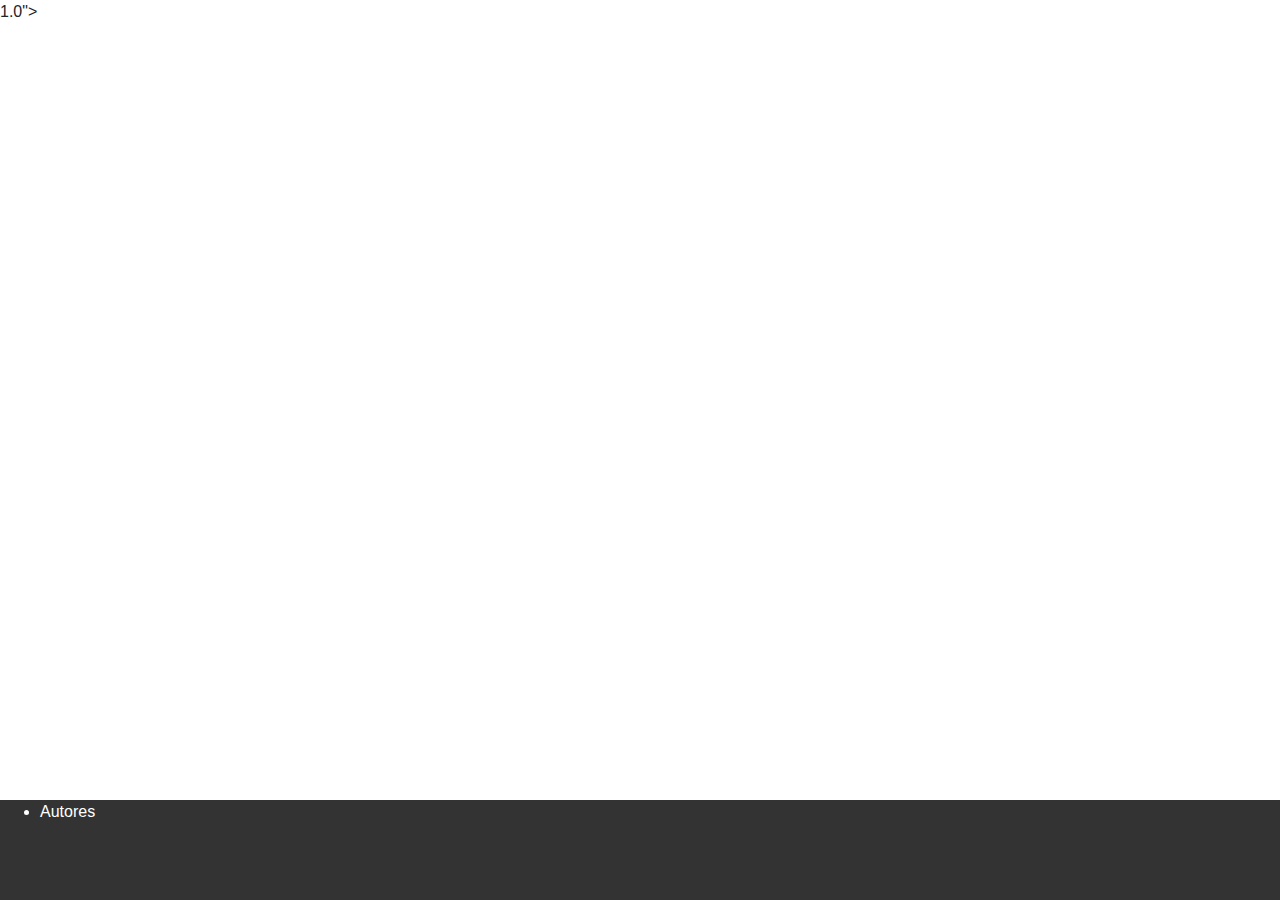
==== biografia.html @ 720c1e4b "resolviendo conflictos" ====
<!DOCTYPE html>
<html lang="en">
<head>
    <meta charset="UTF-8">
    <meta http-equiv="X-UA-Compatible" content="IE=edge">
    <meta name="viewport" content="width=device-width, initial-scale=1.0">
    <link rel="stylesheet" href="css/css.css">
    <link rel="stylesheet" href="https://cdn.jsdelivr.net/npm/bootstrap@4.3.1/dist/css/bootstrap.min.css" integrity="sha384-ggOyR0iXCbMQv3Xipma34MD+dH/1fQ784/j6cY/iJTQUOhcWr7x9JvoRxT2MZw1T" crossorigin="anonymous">
    <script src="https://code.jquery.com/jquery-3.3.1.slim.min.js" integrity="sha384-q8i/X+965DzO0rT7abK41JStQIAqVgRVzpbzo5smXKp4YfRvH+8abtTE1Pi6jizo" crossorigin="anonymous"></script>
    <script src="https://cdn.jsdelivr.net/npm/popper.js@1.14.7/dist/umd/popper.min.js" integrity="sha384-UO2eT0CpHqdSJQ6hJty5KVphtPhzWj9WO1clHTMGa3JDZwrnQq4sF86dIHNDz0W1" crossorigin="anonymous"></script>
    <script src="https://cdn.jsdelivr.net/npm/bootstrap@4.3.1/dist/js/bootstrap.min.js" integrity="sha384-JjSmVgyd0p3pXB1rRibZUAYoIIy6OrQ6VrjIEaFf/nJGzIxFDsf4x0xIM+B07jRM" crossorigin="anonymous"></script>
    <title>Biografia</title>1.0">
</head>
<body>
    <footer>
        <ul>
            <li><a>Autores</a></li>
          </ul>
    </footer>
</body>
</html>
---- css/css.css ----
nav {
    background-color: #333;
    height: 50px;
  }


footer {
  background-color: #333;
  color: #fff;
  height: 100px;
  position: absolute;
  bottom: 0;
  left: 0;
  width: 100%;
}
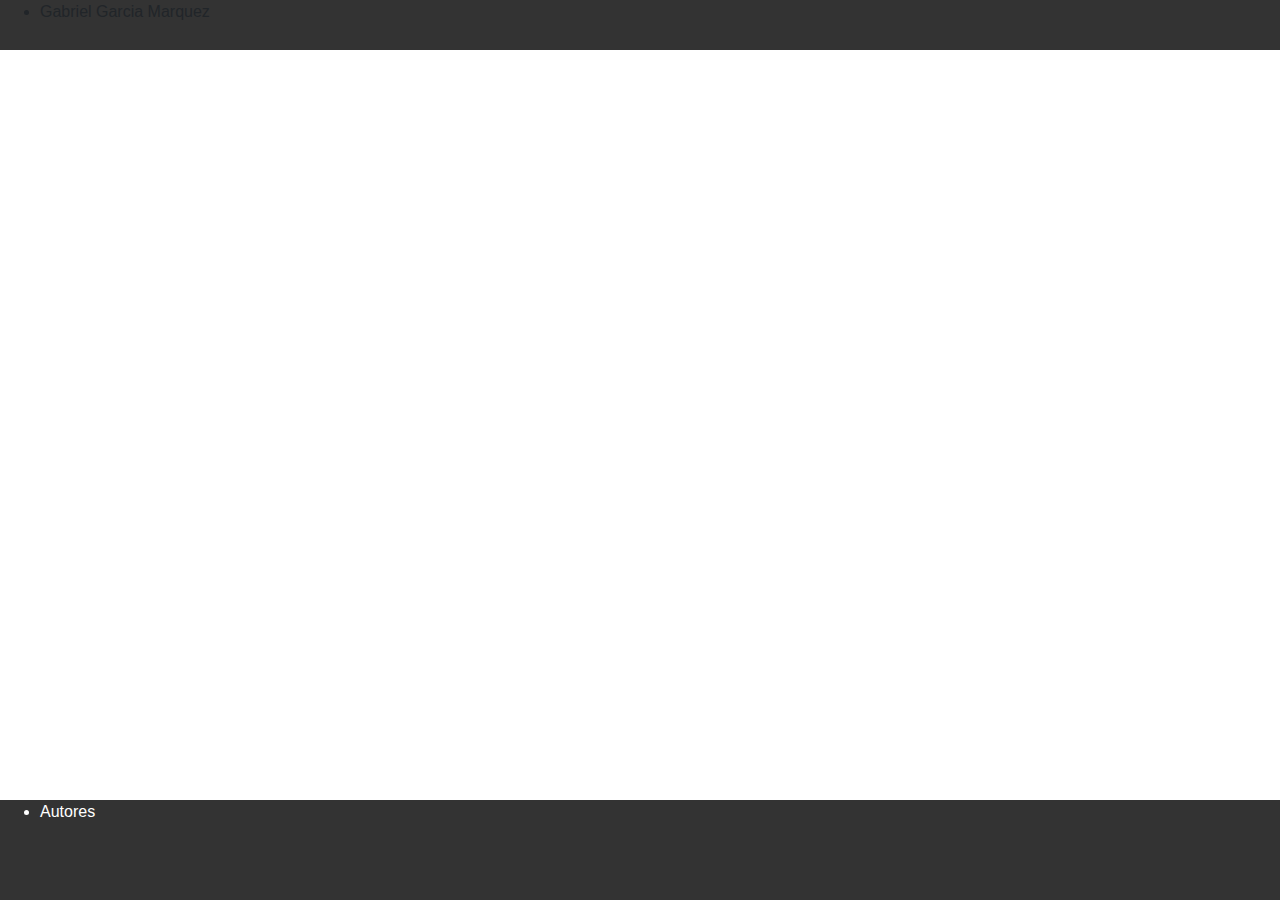
==== commit 562a5269: "resolviendo conflictos" ====
--- a/biografia.html
+++ b/biografia.html
@@ -9,9 +9,14 @@
     <script src="https://code.jquery.com/jquery-3.3.1.slim.min.js" integrity="sha384-q8i/X+965DzO0rT7abK41JStQIAqVgRVzpbzo5smXKp4YfRvH+8abtTE1Pi6jizo" crossorigin="anonymous"></script>
     <script src="https://cdn.jsdelivr.net/npm/popper.js@1.14.7/dist/umd/popper.min.js" integrity="sha384-UO2eT0CpHqdSJQ6hJty5KVphtPhzWj9WO1clHTMGa3JDZwrnQq4sF86dIHNDz0W1" crossorigin="anonymous"></script>
     <script src="https://cdn.jsdelivr.net/npm/bootstrap@4.3.1/dist/js/bootstrap.min.js" integrity="sha384-JjSmVgyd0p3pXB1rRibZUAYoIIy6OrQ6VrjIEaFf/nJGzIxFDsf4x0xIM+B07jRM" crossorigin="anonymous"></script>
-    <title>Biografia</title>1.0">
+    <title>Biografia</title>
 </head>
 <body>
+    <nav>
+        <ul>
+          <li><a>Gabriel Garcia Marquez</a></li>
+        </ul>
+    </nav>
     <footer>
         <ul>
             <li><a>Autores</a></li>
--- a/css/css.css
+++ b/css/css.css
@@ -12,4 +12,16 @@
   bottom: 0;
   left: 0;
   width: 100%;
+}
+
+.boton-1{
+  font-size:20px;
+  font-family:Verdana,Helvetica;
+  color:white;
+  text-align: center;
+  align-content: center;
+  background:red;
+  border:0px;
+  width:130px;
+  height:30px;
 }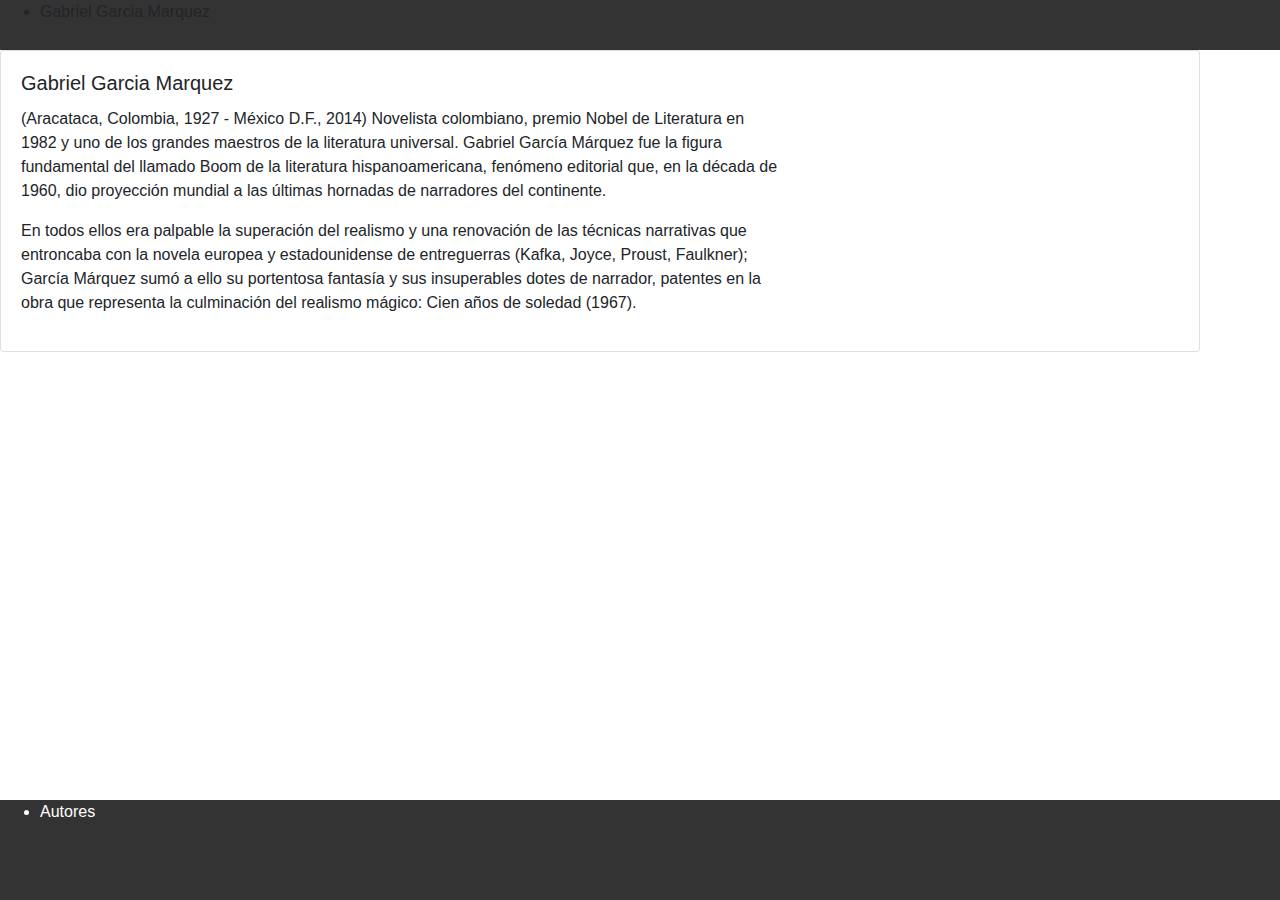
==== commit 84c31213: "Arreglo de conflictos v1" ====
--- a/biografia.html
+++ b/biografia.html
@@ -22,5 +22,24 @@
             <li><a>Autores</a></li>
           </ul>
     </footer>
+    <section>
+        <div class="card mb-3" style="max-width: 1200px;">
+            <div class="row no-gutters">
+              <div class="col-md-8">
+                <div class="card-body">
+                  <h5 class="card-title">Gabriel Garcia Marquez</h5>
+                    <p class="card-text">(Aracataca, Colombia, 1927 - México D.F., 2014) Novelista colombiano, premio Nobel de Literatura en 1982 y uno de los grandes maestros de la literatura universal. Gabriel García Márquez fue la figura fundamental del llamado Boom de la literatura hispanoamericana, fenómeno editorial que, en la década de 1960, dio proyección mundial a las últimas hornadas de narradores del continente.</p>
+                    <p>
+
+                    </p>                        
+                    <p>En todos ellos era palpable la superación del realismo y una renovación de las técnicas narrativas que entroncaba con la novela europea y estadounidense de entreguerras (Kafka, Joyce, Proust, Faulkner); García Márquez sumó a ello su portentosa fantasía y sus insuperables dotes de narrador, patentes en la obra que representa la culminación del realismo mágico: Cien años de soledad (1967).</p>
+                 </div>
+              </div>
+              <div class="col-md-3">
+                <img src="imagenes/garcia_marquez_gabriel.jpg" class="card-img" alt="">
+              </div>
+            </div>
+          </div>
+    </section>
 </body>
 </html>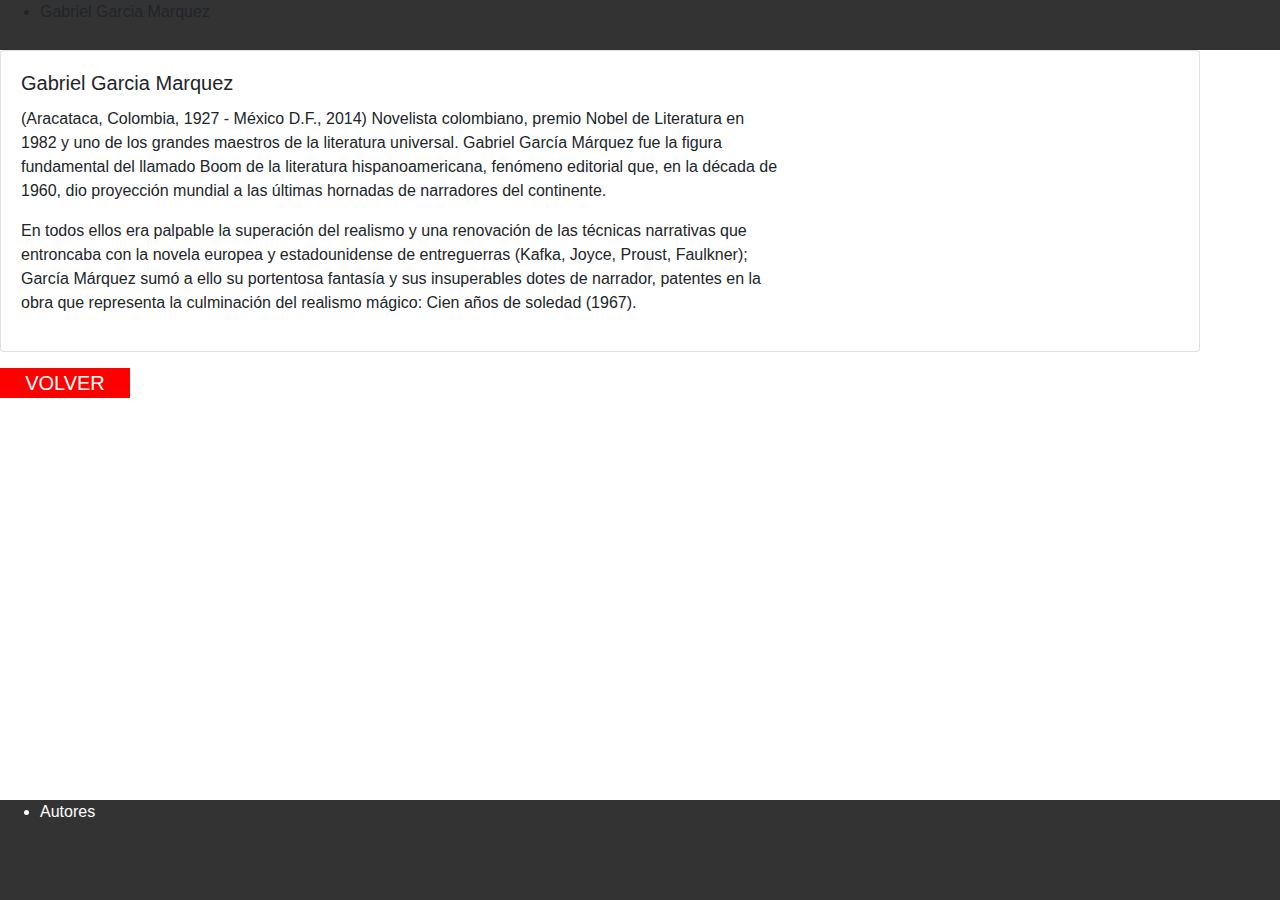
==== commit de386e01: "Agregando boton de volver a la pagina 2" ====
--- a/biografia.html
+++ b/biografia.html
@@ -40,6 +40,10 @@
               </div>
             </div>
           </div>
+
+          <div>
+            <a href="index.html" type="button" class="boton-1">VOLVER</a>
+          </div>
     </section>
 </body>
 </html>--- a/css/css.css
+++ b/css/css.css
@@ -24,4 +24,15 @@
   border:0px;
   width:130px;
   height:30px;
+}
+.boton-2{
+  font-size:20px;
+  font-family:Verdana,Helvetica;
+  color:white;
+  text-align: center;
+  align-content: center;
+  background:red;
+  border:0px;
+  width:130px;
+  height:30px;
 }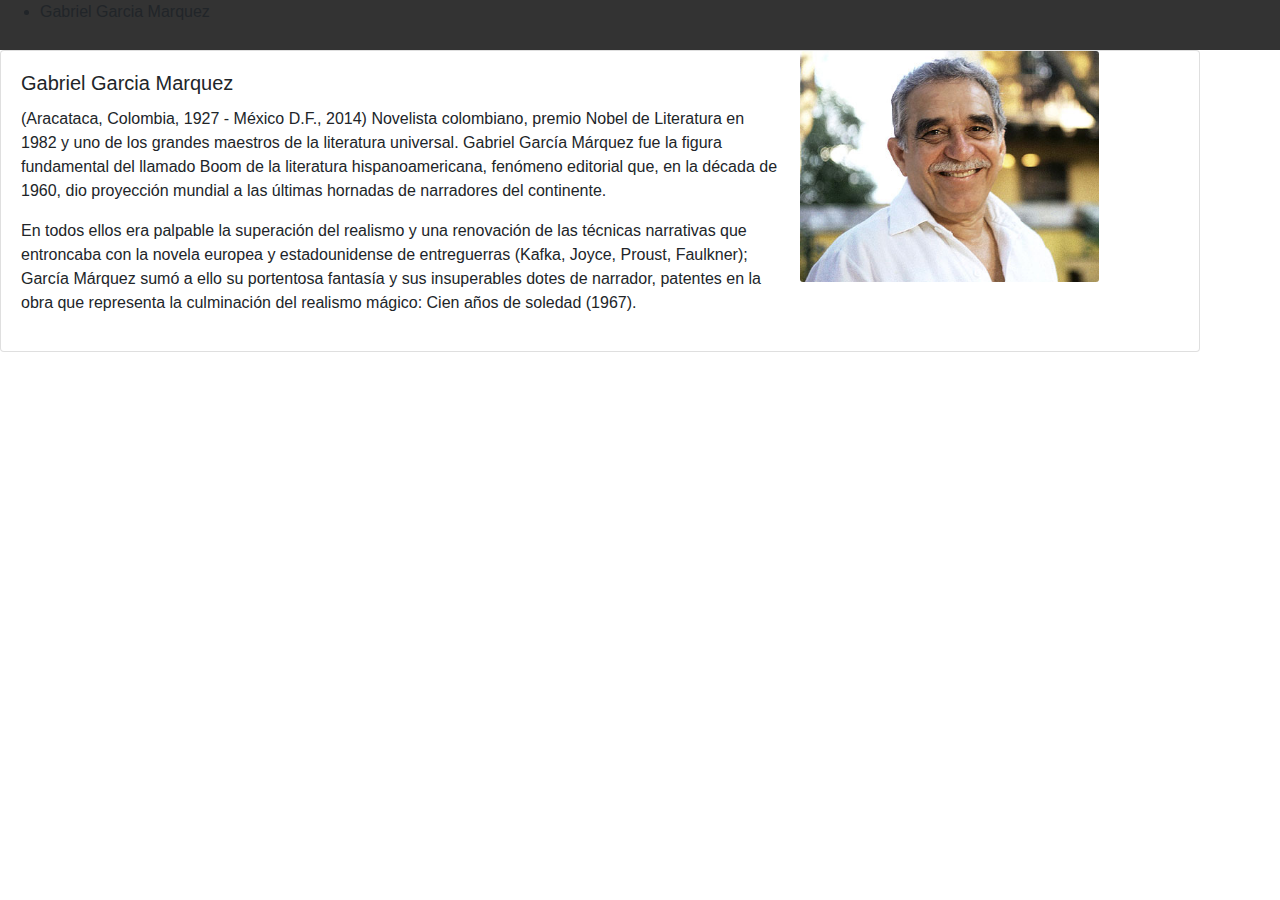
==== commit 647fe1ec: "Card Bieografia" ====
--- a/biografia.html
+++ b/biografia.html
@@ -17,11 +17,6 @@
           <li><a>Gabriel Garcia Marquez</a></li>
         </ul>
     </nav>
-    <footer>
-        <ul>
-            <li><a>Autores</a></li>
-          </ul>
-    </footer>
     <section>
         <div class="card mb-3" style="max-width: 1200px;">
             <div class="row no-gutters">
@@ -40,10 +35,6 @@
               </div>
             </div>
           </div>
-
-          <div>
-            <a href="index.html" type="button" class="boton-1">VOLVER</a>
-          </div>
     </section>
 </body>
 </html>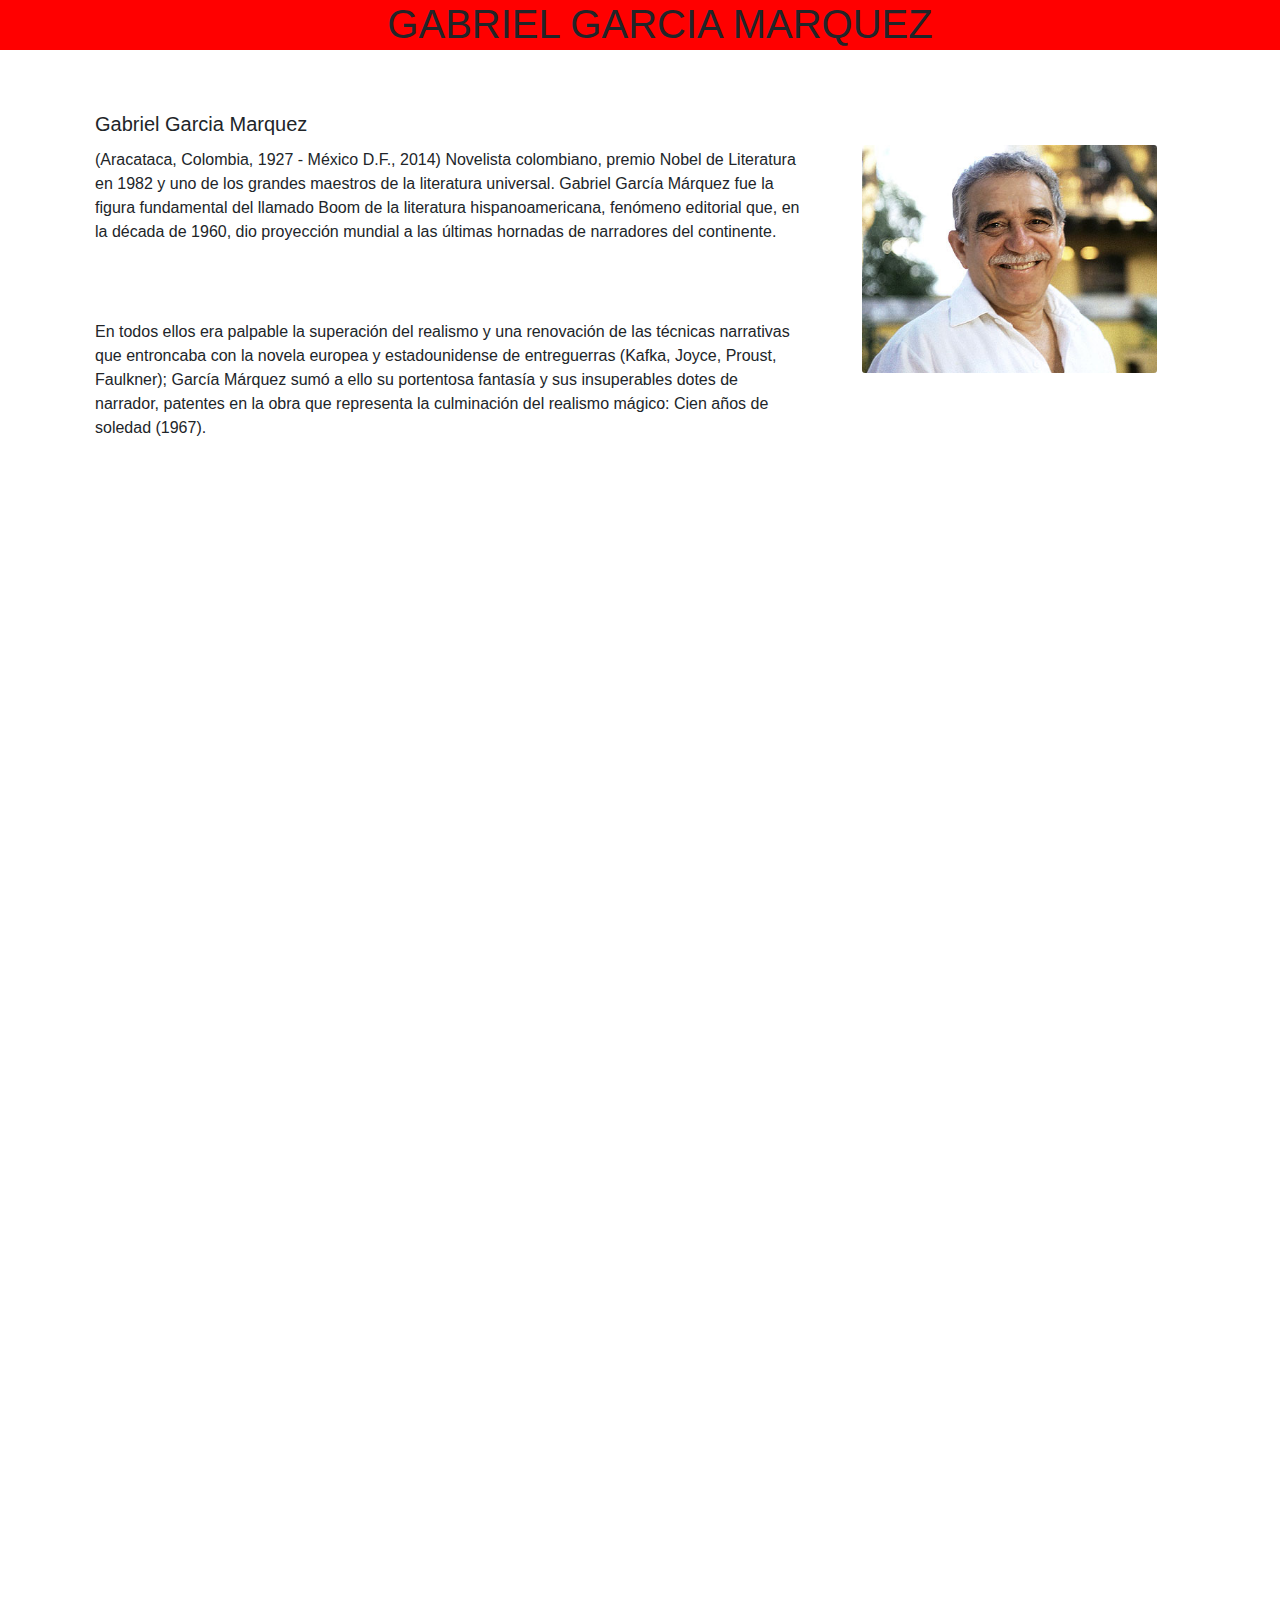
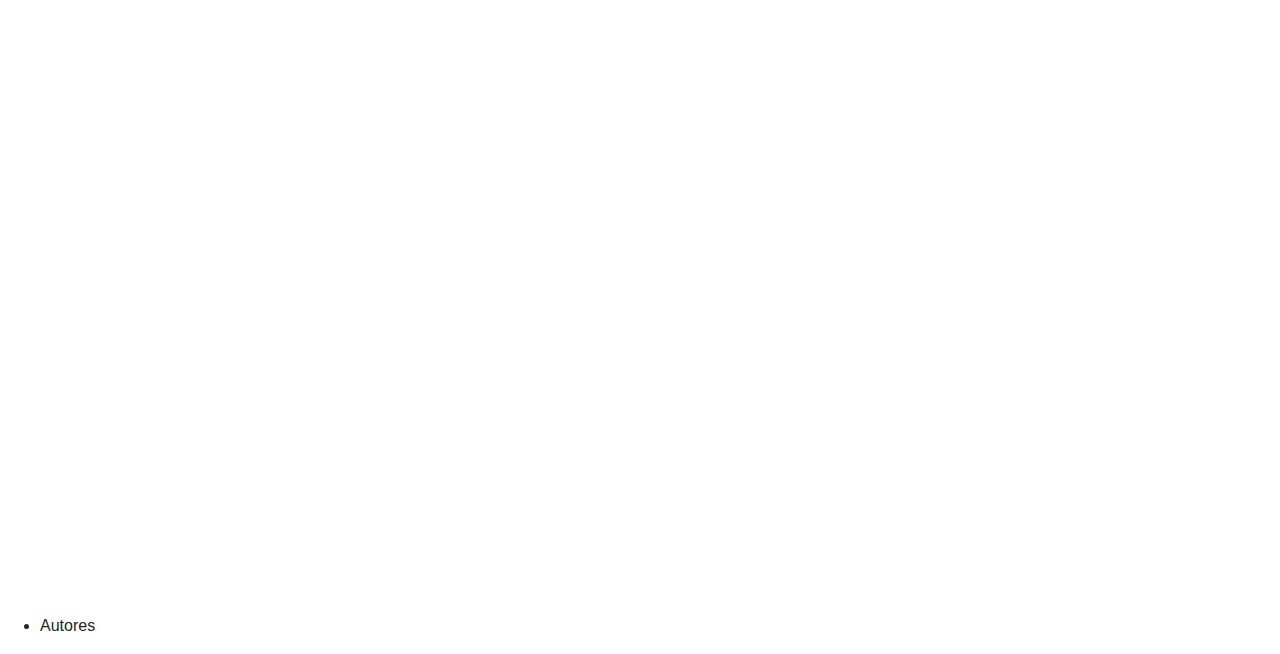
==== commit 6178c197: "estilos pestaña 2" ====
--- a/biografia.html
+++ b/biografia.html
@@ -13,19 +13,19 @@
 </head>
 <body>
     <nav>
-        <ul>
-          <li><a>Gabriel Garcia Marquez</a></li>
-        </ul>
+        <ul> 
+          <H1> GABRIEL GARCIA MARQUEZ</H1>
+         </ul>
     </nav>
     <section>
-        <div class="card mb-3" style="max-width: 1200px;">
+        <div class="margen">
+        <div class="card-mb-3" >
             <div class="row no-gutters">
               <div class="col-md-8">
                 <div class="card-body">
                   <h5 class="card-title">Gabriel Garcia Marquez</h5>
                     <p class="card-text">(Aracataca, Colombia, 1927 - México D.F., 2014) Novelista colombiano, premio Nobel de Literatura en 1982 y uno de los grandes maestros de la literatura universal. Gabriel García Márquez fue la figura fundamental del llamado Boom de la literatura hispanoamericana, fenómeno editorial que, en la década de 1960, dio proyección mundial a las últimas hornadas de narradores del continente.</p>
                     <p>
-
                     </p>                        
                     <p>En todos ellos era palpable la superación del realismo y una renovación de las técnicas narrativas que entroncaba con la novela europea y estadounidense de entreguerras (Kafka, Joyce, Proust, Faulkner); García Márquez sumó a ello su portentosa fantasía y sus insuperables dotes de narrador, patentes en la obra que representa la culminación del realismo mágico: Cien años de soledad (1967).</p>
                  </div>
@@ -35,6 +35,12 @@
               </div>
             </div>
           </div>
+        </div>
     </section>
 </body>
+<footer>
+    <ul>
+        <li><a>Autores</a></li>
+      </ul>
+</footer>
 </html>--- a/css/css.css
+++ b/css/css.css
@@ -1,18 +1,12 @@
 nav {
-    background-color: #333;
+    background-color: red;
     height: 50px;
+    font-size:large;
+    font-weight: lighter;
+    text-align: center;
+    text-size-adjust:9px;  
+    border-color:black;
   }
-
-
-footer {
-  background-color: #333;
-  color: #fff;
-  height: 100px;
-  position: absolute;
-  bottom: 0;
-  left: 0;
-  width: 100%;
-}
 
 .boton-1{
   font-size:20px;
@@ -24,15 +18,45 @@
   border:0px;
   width:130px;
   height:30px;
+  border: #333;
+  
 }
-.boton-2{
-  font-size:20px;
-  font-family:Verdana,Helvetica;
-  color:white;
-  text-align: center;
-  align-content: center;
-  background:red;
-  border:0px;
-  width:130px;
-  height:30px;
-}+
+.card-mb-3{
+  padding-top: 20pt;
+  padding-right: 10px;
+  padding-bottom: 80%;
+  padding-left: 60px;
+  
+
+}
+
+.col-md-3{
+  padding-top: 40pt;
+  padding-right: 20px;
+  padding-bottom: 70%;
+  padding-left: 6cm
+}
+
+.card-text,p {
+  padding-bottom: 3%;
+  padding-right:1cm
+}
+
+.margen{
+  border-top-width: 10px;
+  border-right-width: 1em;
+  border-bottom-width: thick;
+  border-left-width: thin;
+}
+
+section{
+  margin-top: 15px;
+  margin-right: 15px;
+  margin-bottom: 15px;
+  margin-left: 15px;
+  
+}
+
+
+  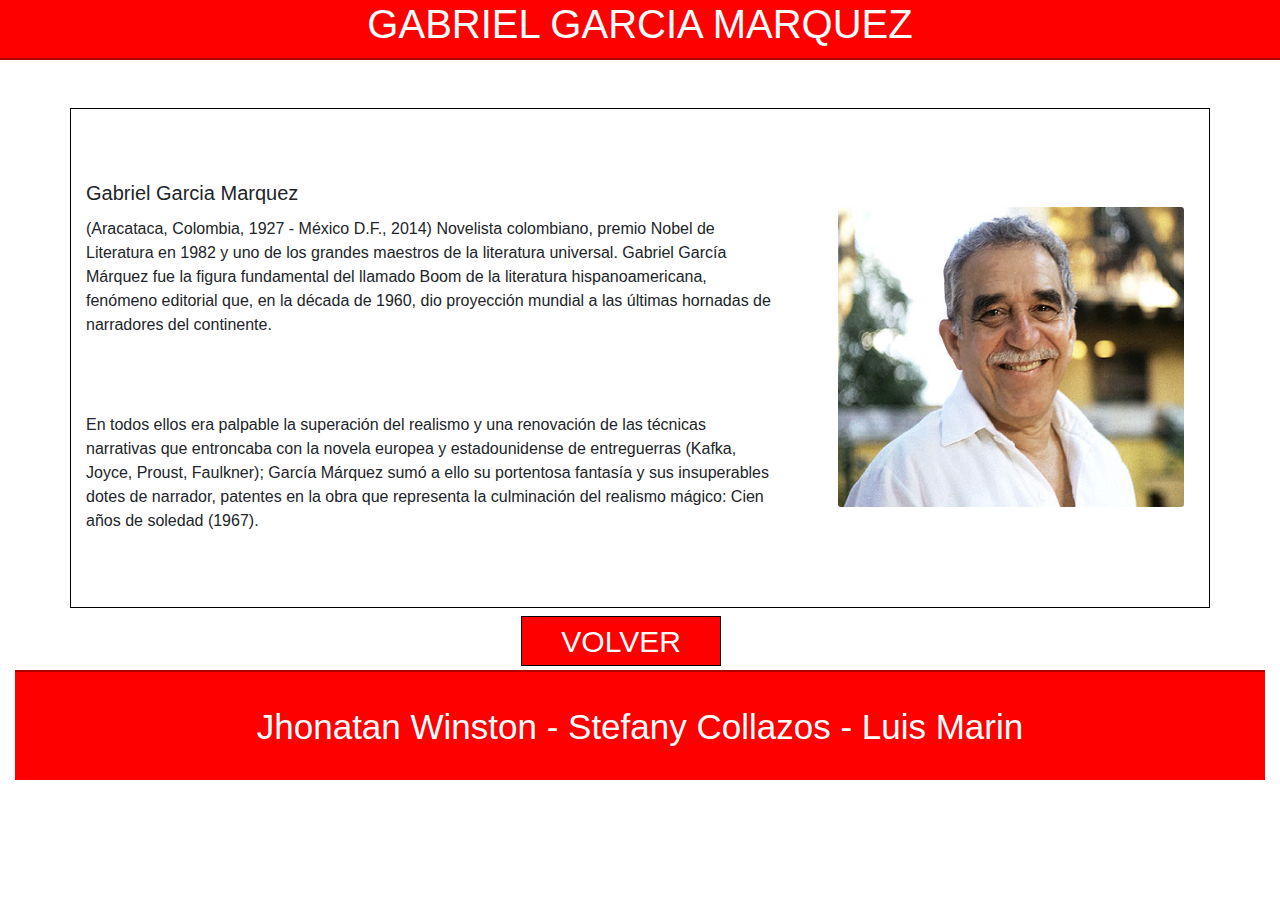
==== commit 6b6e128f: "ajuste de conflictos" ====
--- a/biografia.html
+++ b/biografia.html
@@ -17,12 +17,13 @@
           <H1> GABRIEL GARCIA MARQUEZ</H1>
          </ul>
     </nav>
-    <section>
-        <div class="margen">
+    <section class="section">
+      <main class="container my-5">
         <div class="card-mb-3" >
             <div class="row no-gutters">
               <div class="col-md-8">
                 <div class="card-body">
+                  <br>
                   <h5 class="card-title">Gabriel Garcia Marquez</h5>
                     <p class="card-text">(Aracataca, Colombia, 1927 - México D.F., 2014) Novelista colombiano, premio Nobel de Literatura en 1982 y uno de los grandes maestros de la literatura universal. Gabriel García Márquez fue la figura fundamental del llamado Boom de la literatura hispanoamericana, fenómeno editorial que, en la década de 1960, dio proyección mundial a las últimas hornadas de narradores del continente.</p>
                     <p>
@@ -30,17 +31,23 @@
                     <p>En todos ellos era palpable la superación del realismo y una renovación de las técnicas narrativas que entroncaba con la novela europea y estadounidense de entreguerras (Kafka, Joyce, Proust, Faulkner); García Márquez sumó a ello su portentosa fantasía y sus insuperables dotes de narrador, patentes en la obra que representa la culminación del realismo mágico: Cien años de soledad (1967).</p>
                  </div>
               </div>
-              <div class="col-md-3">
+              <div class="col-md-4">
                 <img src="imagenes/garcia_marquez_gabriel.jpg" class="card-img" alt="">
               </div>
-            </div>
-          </div>
-        </div>
+            </div>       
+          </div>          
+      </main>
+      <div class="boton-container-2">
+        <p id="centrado">
+          <a href="index.html" type="button" class="boton-2">VOLVER</a>
+        </p>
+    </div >
+      <footer class="mt-auto">
+        <ul>
+            <li><a>Jhonatan Winston - Stefany Collazos - Luis Marin</a></li>
+          </ul>
+      </footer>
     </section>
+    
 </body>
-<footer>
-    <ul>
-        <li><a>Autores</a></li>
-      </ul>
-</footer>
 </html>--- a/css/css.css
+++ b/css/css.css
@@ -1,62 +1,165 @@
-nav {
-    background-color: red;
-    height: 50px;
-    font-size:large;
-    font-weight: lighter;
-    text-align: center;
-    text-size-adjust:9px;  
-    border-color:black;
-  }
-
-.boton-1{
-  font-size:20px;
-  font-family:Verdana,Helvetica;
-  color:white;
-  text-align: center;
-  align-content: center;
-  background:red;
-  border:0px;
-  width:130px;
-  height:30px;
-  border: #333;
-  
+body {
+  margin: 0;
 }
 
-.card-mb-3{
-  padding-top: 20pt;
-  padding-right: 10px;
-  padding-bottom: 80%;
-  padding-left: 60px;
-  
-
+main {
+  display: flex;
+  justify-content: center;
+  align-items: center;
+  min-height: calc(100vh - 1200px);
+  /* altura mínima igual a la altura de la ventana menos la altura del navbar y footer */
+  border: 1px solid #000;
+  margin: 50px auto;
+    /* esto centra el main horizontalmente */
+  max-width: 10px;
+  max-height: 400px;
+  /* esto limita el ancho máximo del main */
+  padding: 1px;
 }
 
-.col-md-3{
-  padding-top: 40pt;
-  padding-right: 20px;
-  padding-bottom: 70%;
-  padding-left: 6cm
-}
 
-.card-text,p {
-  padding-bottom: 3%;
-  padding-right:1cm
-}
-
-.margen{
-  border-top-width: 10px;
-  border-right-width: 1em;
-  border-bottom-width: thick;
-  border-left-width: thin;
-}
-
-section{
-  margin-top: 15px;
-  margin-right: 15px;
-  margin-bottom: 15px;
-  margin-left: 15px;
+nav {
+  background-color: red;
+  color: #fff;
+  height: 60px;
+  border-bottom: 2px solid rgba(0, 0, 0, 0.3);
+  font-size: 35px;
+  line-height: 62px
   
 }
 
 
-  +.card-mb-3{
+padding-top: 20pt;
+padding-right: 10px;
+padding-bottom: 11%;
+padding-left: 60px;
+}
+
+.col-md-3{
+padding-top: 40pt;
+padding-right: 20px;
+padding-bottom: 70%;
+padding-left: 6cm
+}
+
+.card-text,p {
+padding-bottom: 3%;
+padding-right:1cm
+}
+
+section{
+margin-top: 15px;
+margin-right: 15px;
+margin-bottom: 15px;
+margin-left: 15px;
+
+}
+main {
+display: flex;
+justify-content: center;
+align-items: center;
+min-height: calc(100vh - 1200px);
+/* altura mínima igual a la altura de la ventana menos la altura del navbar y footer */
+border: 1px solid #000;
+margin: 50px auto;
+  /* esto centra el main horizontalmente */
+max-width: 10px;
+max-height: 500px;
+/* esto limita el ancho máximo del main */
+padding: 1px;
+}
+.card-img{
+height: 300px;
+margin-top: 70px;
+}
+
+.card-body{
+margin-left: -80px;
+}
+footer {
+  background-color: red;
+  color: #fff;
+  height: 110px;
+  bottom: 0;
+  border-top: 2px solid rgba(0, 0, 0, 0.3);
+  width: 100%;
+  font-size: 35px;
+  line-height: 110px;
+}
+
+footer.mt-auto {
+  margin-top: 30px;
+}
+
+ul {
+  list-style-type: none;
+  margin: 0;
+  padding: 0;
+  text-align: center;
+  margin-bottom: 0px;
+}
+
+li {
+  display: inline-block;
+  line-height: 40px;
+  margin-bottom: 0px;
+}
+
+a {
+  display: block;
+  text-align: center;
+  padding: 0 20px;
+  text-decoration: none;
+  margin-bottom: 20px;
+  color: white !important;
+}
+
+.boton-container {
+  display: flex;
+  justify-content: center;
+  align-items: center;
+  position: relative;
+  margin-top: -35px;
+  margin-bottom: -70px;
+}
+
+.boton-container-2 {
+  display: flex;
+  justify-content: center;
+  align-items: center;
+  position: relative;
+  margin-top: -40px;
+  margin-bottom: -70px;
+}
+
+.boton-1 {
+  font-size: 30px;
+  font-family: Verdana, Helvetica;
+  color: white;
+  text-align: center;
+  align-content: center;
+  background: red;
+  width: 200px;
+  height: 50px;
+  border: 1px solid black; /* agrega un borde de 2px en color negro */
+
+}      
+.boton-2 {
+  font-size: 30px;
+  font-family: Verdana, Helvetica;
+  color: white;
+  text-align: center;
+  align-content: center;
+  background: red;
+  width: 200px;
+  height: 50px;
+  border: 1px solid black; /* agrega un borde de 2px en color negro */
+
+}      
+
+.margen{
+  position: relative;
+  left: -50%;
+  float: left;
+}
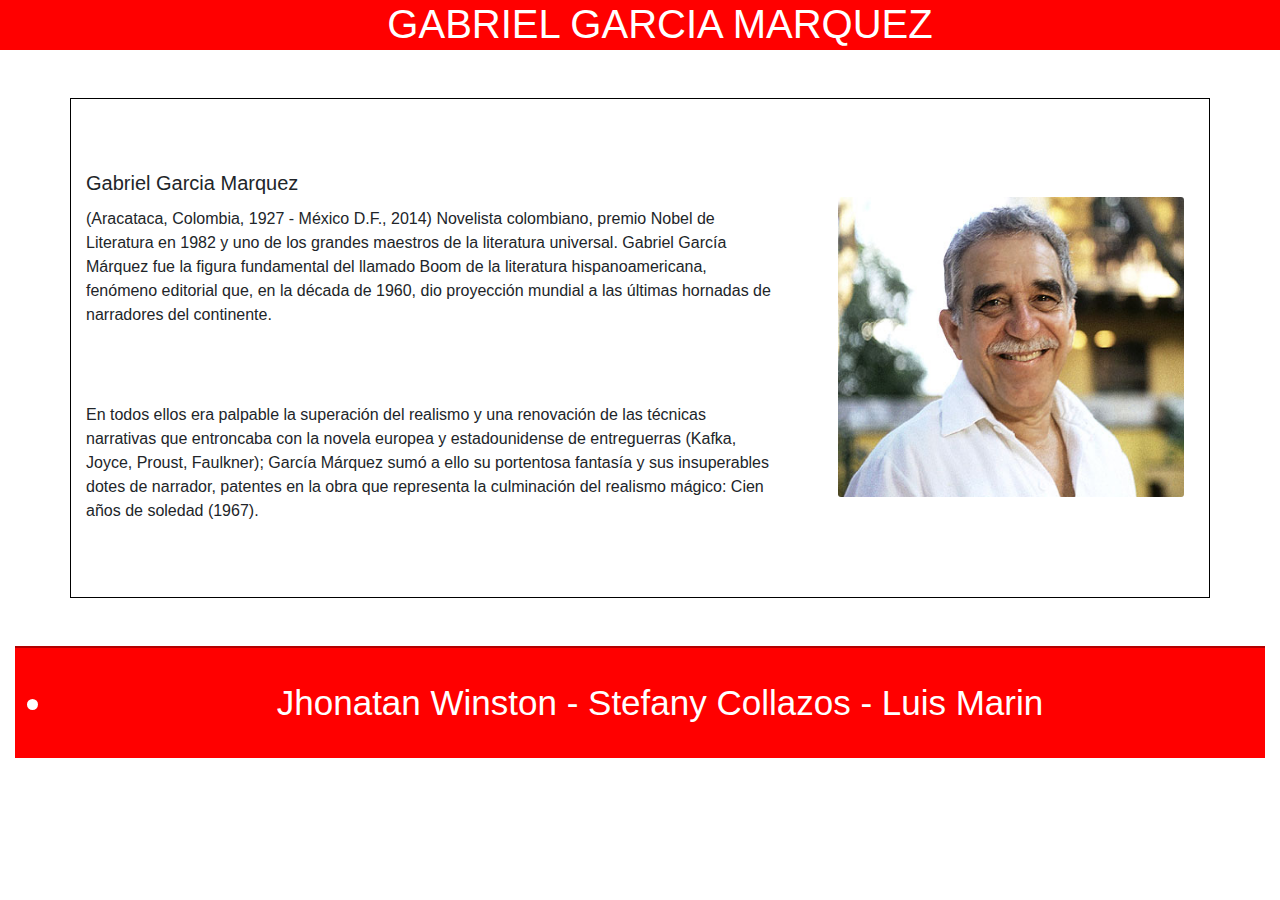
==== commit b2fcbfe5: "estilos biografia" ====
--- a/biografia.html
+++ b/biografia.html
@@ -34,14 +34,9 @@
               <div class="col-md-4">
                 <img src="imagenes/garcia_marquez_gabriel.jpg" class="card-img" alt="">
               </div>
-            </div>       
-          </div>          
+            </div>
+          </div>
       </main>
-      <div class="boton-container-2">
-        <p id="centrado">
-          <a href="index.html" type="button" class="boton-2">VOLVER</a>
-        </p>
-    </div >
       <footer class="mt-auto">
         <ul>
             <li><a>Jhonatan Winston - Stefany Collazos - Luis Marin</a></li>
--- a/css/css.css
+++ b/css/css.css
@@ -1,38 +1,32 @@
-body {
-  margin: 0;
+nav {
+  background-color: red;
+  height: 50px;
+  font-size:large;
+  font-weight: lighter;
+  text-align: center;
+  text-size-adjust:9px;  
+  border-color:black;
+  color:#fff
 }
 
-main {
-  display: flex;
-  justify-content: center;
-  align-items: center;
-  min-height: calc(100vh - 1200px);
-  /* altura mínima igual a la altura de la ventana menos la altura del navbar y footer */
-  border: 1px solid #000;
-  margin: 50px auto;
-    /* esto centra el main horizontalmente */
-  max-width: 10px;
-  max-height: 400px;
-  /* esto limita el ancho máximo del main */
-  padding: 1px;
+.boton-1{
+font-size:20px;
+font-family:Verdana,Helvetica;
+color:white;
+text-align: center;
+align-content: center;
+background:red;
+border:0px;
+width:130px;
+height:30px;
+border: #333;
+
 }
-
-
-nav {
-  background-color: red;
-  color: #fff;
-  height: 60px;
-  border-bottom: 2px solid rgba(0, 0, 0, 0.3);
-  font-size: 35px;
-  line-height: 62px
-  
-}
-
 
 .card-mb-3{
 padding-top: 20pt;
 padding-right: 10px;
-padding-bottom: 11%;
+padding-bottom: 14%;
 padding-left: 60px;
 }
 
@@ -78,88 +72,17 @@
 margin-left: -80px;
 }
 footer {
-  background-color: red;
-  color: #fff;
-  height: 110px;
-  bottom: 0;
-  border-top: 2px solid rgba(0, 0, 0, 0.3);
-  width: 100%;
-  font-size: 35px;
-  line-height: 110px;
+background-color: red;
+color: #fff;
+height: 100%;
+width: 100%;
+bottom: 0;
+border-top: 2px solid rgba(0, 0, 0, 0.3);
+width: 100%;
+font-size: 35px;
+line-height: 110px;
+text-align: center;
 }
-
 footer.mt-auto {
-  margin-top: 30px;
+margin-top: 30px;
 }
-
-ul {
-  list-style-type: none;
-  margin: 0;
-  padding: 0;
-  text-align: center;
-  margin-bottom: 0px;
-}
-
-li {
-  display: inline-block;
-  line-height: 40px;
-  margin-bottom: 0px;
-}
-
-a {
-  display: block;
-  text-align: center;
-  padding: 0 20px;
-  text-decoration: none;
-  margin-bottom: 20px;
-  color: white !important;
-}
-
-.boton-container {
-  display: flex;
-  justify-content: center;
-  align-items: center;
-  position: relative;
-  margin-top: -35px;
-  margin-bottom: -70px;
-}
-
-.boton-container-2 {
-  display: flex;
-  justify-content: center;
-  align-items: center;
-  position: relative;
-  margin-top: -40px;
-  margin-bottom: -70px;
-}
-
-.boton-1 {
-  font-size: 30px;
-  font-family: Verdana, Helvetica;
-  color: white;
-  text-align: center;
-  align-content: center;
-  background: red;
-  width: 200px;
-  height: 50px;
-  border: 1px solid black; /* agrega un borde de 2px en color negro */
-
-}      
-.boton-2 {
-  font-size: 30px;
-  font-family: Verdana, Helvetica;
-  color: white;
-  text-align: center;
-  align-content: center;
-  background: red;
-  width: 200px;
-  height: 50px;
-  border: 1px solid black; /* agrega un borde de 2px en color negro */
-
-}      
-
-.margen{
-  position: relative;
-  left: -50%;
-  float: left;
-}
